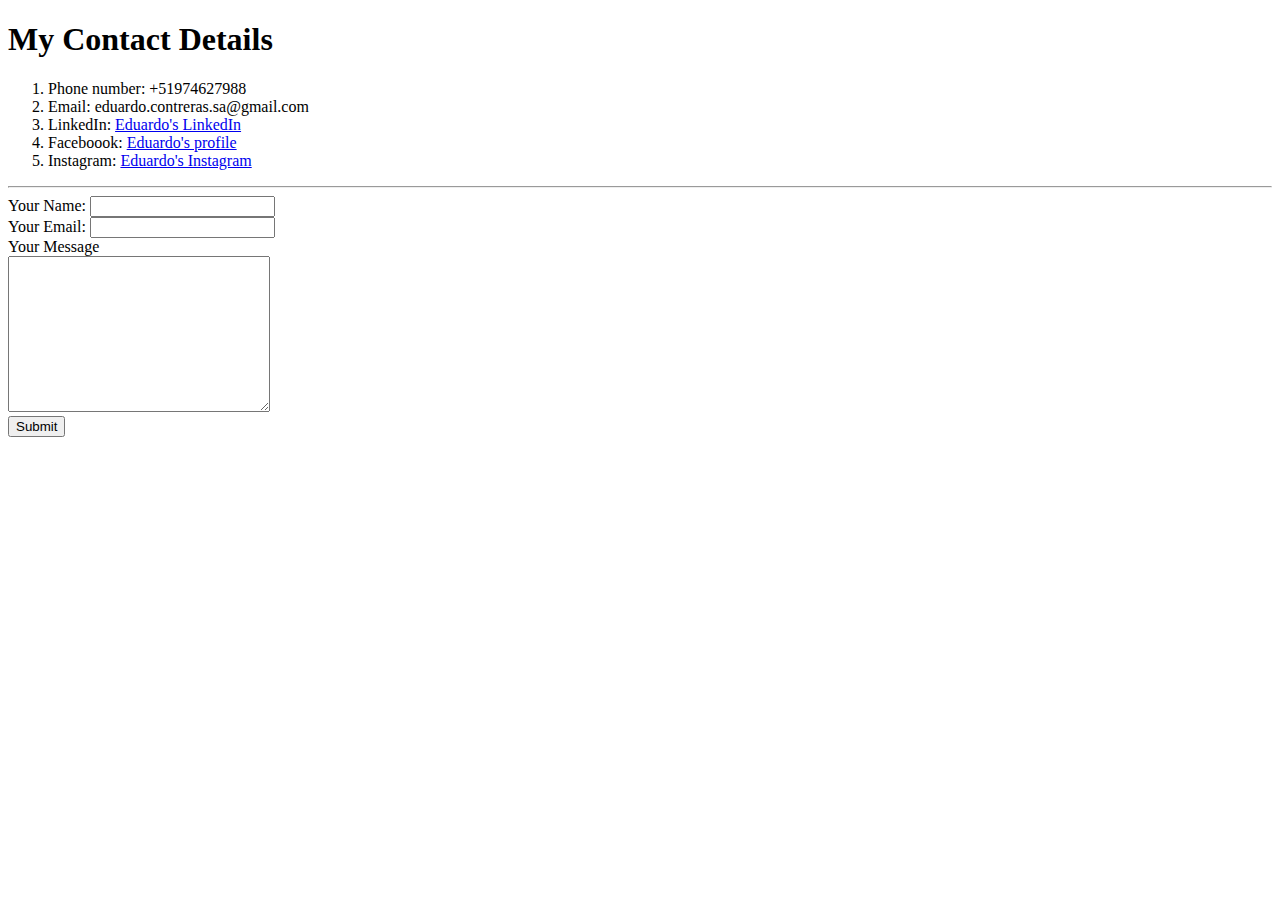
==== contact.html @ 854942a8 "Add initial CV website files" ====
<!DOCTYPE html>
<html lang="en">
<head>
    <meta charset="UTF-8">
    <meta http-equiv="X-UA-Compatible" content="IE=edge">
    <meta name="viewport" content="width=device-width, initial-scale=1.0">
    <title>Personal Information</title>
</head>
<body>
    <h1>My Contact Details</h1>
    <p>
        <ol>
            <li>Phone number: +51974627988</li>
            <li>Email: eduardo.contreras.sa@gmail.com</li>
            <li>LinkedIn: <a href="https://www.linkedin.com/in/eduardo-contreras-salazar-53033421b/">Eduardo's LinkedIn</a> </li>
            <li>Faceboook: <a href="https://www.facebook.com/eduardo.contrerassalazar/">Eduardo's profile</a> </li>
            <li>Instagram: <a href="https://www.instagram.com/eduardohuvert/">Eduardo's Instagram</a> </li>
        </ol>
    </p>
    <hr>
    <form action="mailto:edu_tauro_3_m@hotmail.com" method="post" enctype="text/plain">
        <label for="">Your Name:</label>
        <input type="text" name="yourName"><br>
        <label for="">Your Email:</label>
        <input type="email" name="yourEmail"><br>
        <label for="">Your Message</label><br>
        <textarea name="yourMessage" id="" cols="30" rows="10"></textarea><br>
        <input type="submit" name="">
    </form>
</body>
</html>
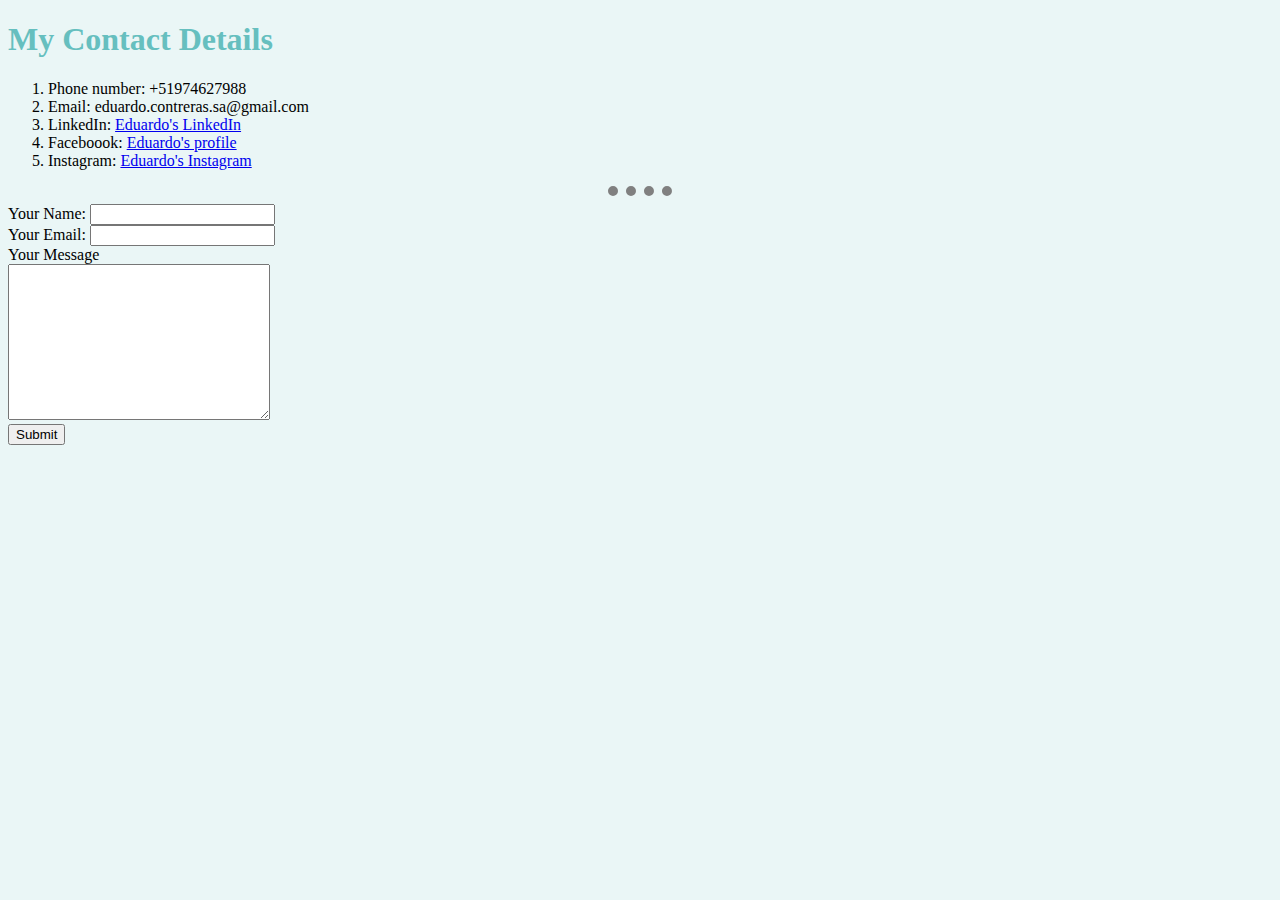
==== commit 49abdd6b: "Add files via upload" ====
--- a/contact.html
+++ b/contact.html
@@ -5,6 +5,7 @@
     <meta http-equiv="X-UA-Compatible" content="IE=edge">
     <meta name="viewport" content="width=device-width, initial-scale=1.0">
     <title>Personal Information</title>
+    <link rel="stylesheet" href="css/styles.css">
 </head>
 <body>
     <h1>My Contact Details</h1>
--- a/css/styles.css
+++ b/css/styles.css
@@ -0,0 +1,23 @@
+body {
+    background-color: #eaf6f6;
+}
+
+hr {
+    border-style: none;
+    border-top-style: dotted;
+    border-color: grey;
+    border-width: 10px ;
+    width: 5%;
+}
+
+img {
+    height: 200px;
+}
+
+h1 {
+    color: #66bfbf;
+}
+
+h3 {
+    color: #66bfbf;
+}